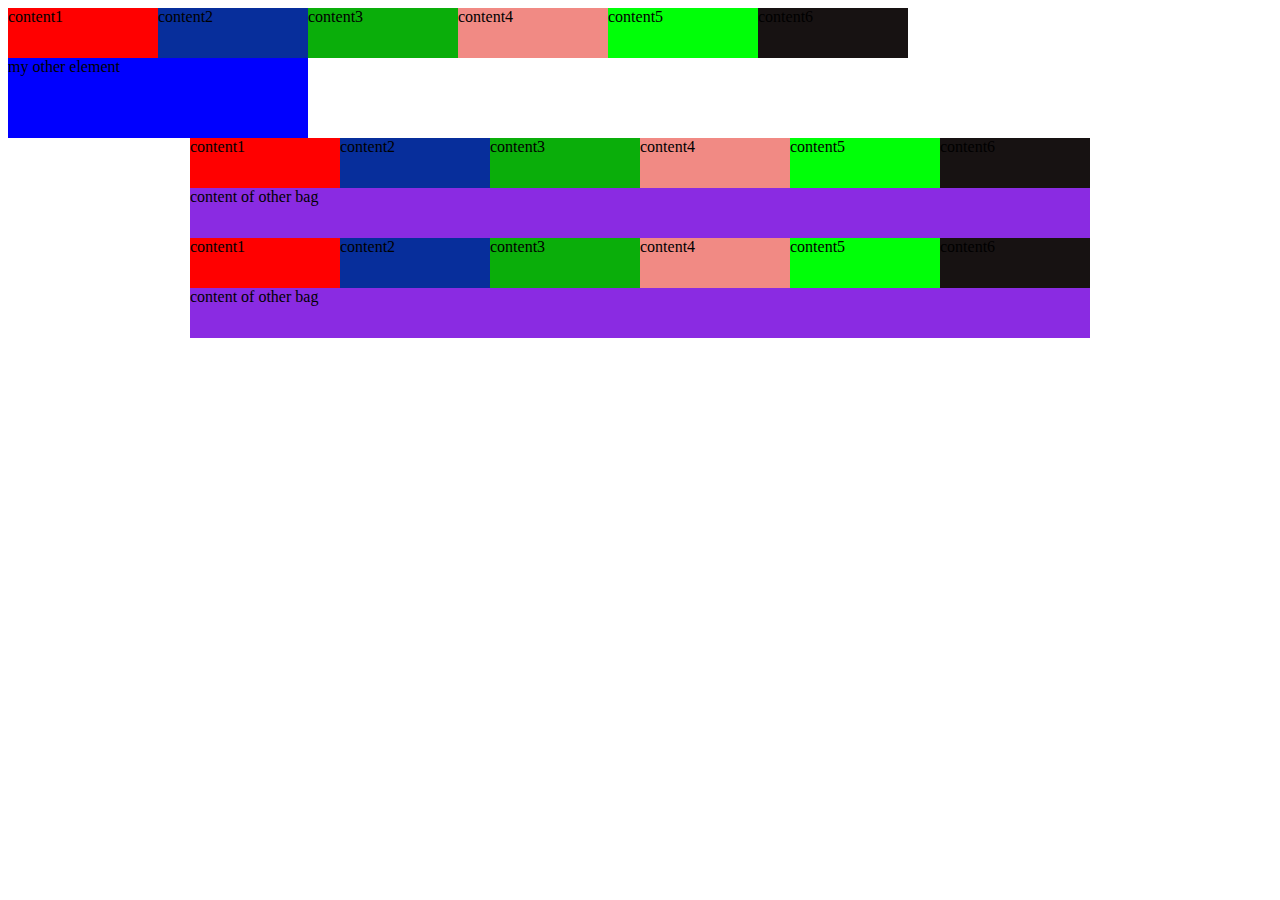
==== index.html @ 77129f20 "second time" ====
<!DOCTYPE html>
<html lang="en">
<head>
    <meta charset="UTF-8">
    <meta name="viewport" content="width=device-width, initial-scale=1.0">
    <title>divs</title>
    <link rel="stylesheet" href="main.css">
</head>
<body>
    <div class="one">content1</div>
    <div class="two">content2</div>
    <div class="three">content3</div>
    <div class="four">content4</div>
    <div class="five">content5</div>
    <div class="six">content6</div>
    <div class="clr"></div>

    <div class="other">my other element</div>

    <div class="bag">
        <div class="one">content1</div>
        <div class="two">content2</div>
        <div class="three">content3</div>
        <div class="four">content4</div>
        <div class="five">content5</div>
        <div class="six">content6</div>
        <div class="clr"></div>
    </div>

    <div class="scondbag">
        content of other bag
    </div>

    <div class="bag2">
        <div class="one">content1</div>
        <div class="two">content2</div>
        <div class="three">content3</div>
        <div class="four">content4</div>
        <div class="five">content5</div>
        <div class="six">content6</div>
       
    </div>

    <div class="scondbag">
        content of other bag
    </div

    <!-- to make arrage elements side side there are three ways
    1. by using float:left or right propety
    2. by using diplay:inline-block property
    3. by using display:flex property -->
</body>
</html>
---- main.css ----
.one,.two,.three,.four,.five,.six{
    width:150px;
    height:50px;
    float: left;
}

.one{
    background-color: red;
   
}

.two{
    background-color: rgb(7, 46, 155);
   
}

.three{
    background-color: rgb(10, 174, 10);
}

.four{
    background-color: rgb(241, 138, 132);
}

.five{
    background-color: rgb(0, 255, 8);
}
.six{
    background-color: rgb(23, 18, 18);
}

.clr{
    clear:both;
}

.other{
    width:300px;
    height:80px;
    background-color: blue;

}

.bag{
    width:900px;
    height:auto;
    margin:auto;
}


.bag2{
    width:900px;
    height:auto;
    margin:auto;
}

.bag2::after{
    clear: both;
    display: block;
    content:"";
}
.scondbag{
    width:900px;
    height:50px;
    background-color: blueviolet;
    margin: auto;
}
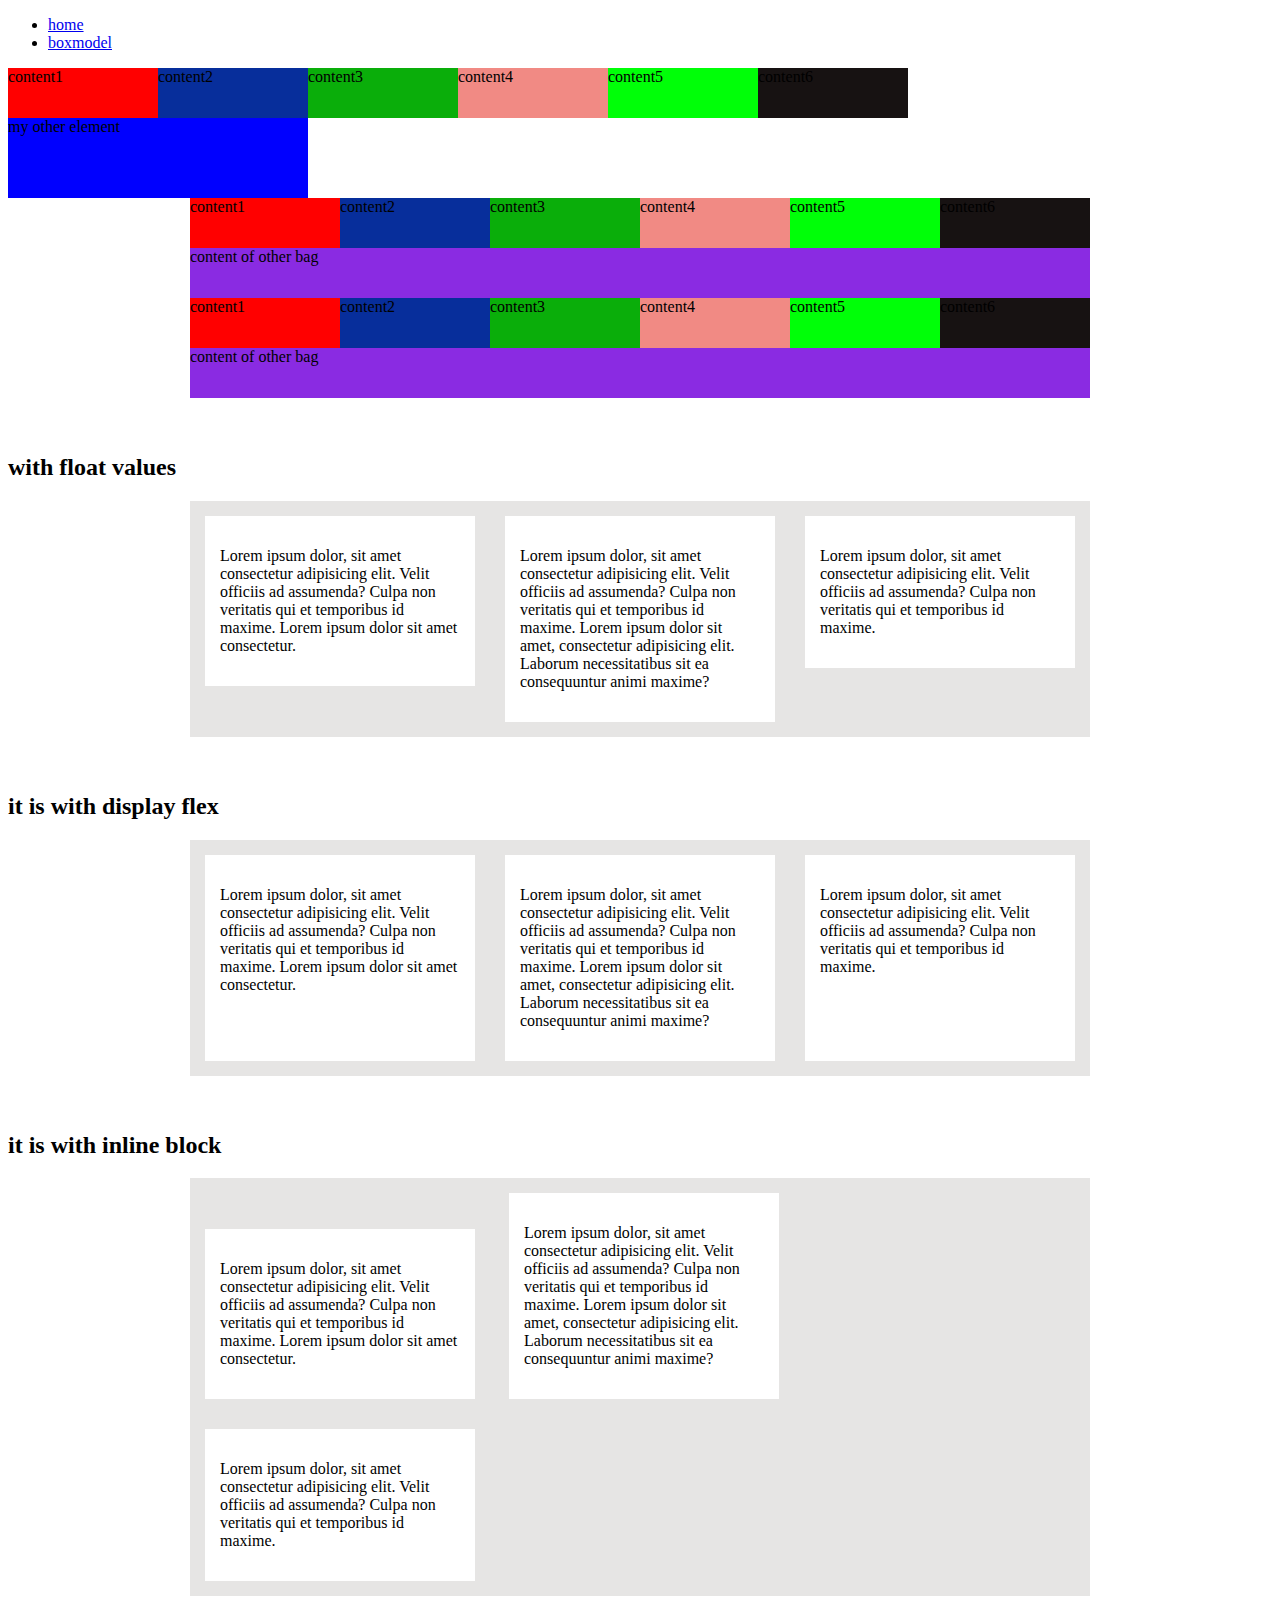
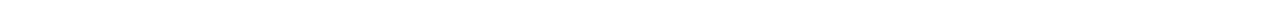
==== commit 2ffd1c1e: "third commit" ====
--- a/index.html
+++ b/index.html
@@ -6,6 +6,11 @@
     <title>divs</title>
     <link rel="stylesheet" href="main.css">
 </head>
+
+<ul>
+    <li><a href="index.html">home</a></li>
+    <li><a href="boxmodel.html">boxmodel</a></li>
+</ul>
 <body>
     <div class="one">content1</div>
     <div class="two">content2</div>
@@ -49,5 +54,53 @@
     1. by using float:left or right propety
     2. by using diplay:inline-block property
     3. by using display:flex property -->
+    <br><br>
+
+    <!-- //flat left drawbacks -->
+     <h2>with float values</h2>
+    <div class="bag2">
+        <div class="item">
+            <p>Lorem ipsum dolor, sit amet consectetur adipisicing elit. Velit officiis ad assumenda? Culpa non veritatis qui et temporibus id maxime. Lorem ipsum dolor sit amet consectetur.</p>
+        </div>
+        <div class="item">
+            <p>Lorem ipsum dolor, sit amet consectetur adipisicing elit. Velit officiis ad assumenda? Culpa non veritatis qui et temporibus id maxime. Lorem ipsum dolor sit amet, consectetur adipisicing elit. Laborum necessitatibus sit ea consequuntur animi maxime?</p>
+        </div>
+        <div class="item">
+            <p>Lorem ipsum dolor, sit amet consectetur adipisicing elit. Velit officiis ad assumenda? Culpa non veritatis qui et temporibus id maxime.</p>
+        </div>
+       
+    </div>
+
+    <br><br>
+<h2>it is with display flex</h2>
+    <!-- //flat left drawbacks -->
+    <div class="bag3">
+        <div class="item1">
+            <p>Lorem ipsum dolor, sit amet consectetur adipisicing elit. Velit officiis ad assumenda? Culpa non veritatis qui et temporibus id maxime. Lorem ipsum dolor sit amet consectetur.</p>
+        </div>
+        <div class="item1">
+            <p>Lorem ipsum dolor, sit amet consectetur adipisicing elit. Velit officiis ad assumenda? Culpa non veritatis qui et temporibus id maxime. Lorem ipsum dolor sit amet, consectetur adipisicing elit. Laborum necessitatibus sit ea consequuntur animi maxime?</p>
+        </div>
+        <div class="item1">
+            <p>Lorem ipsum dolor, sit amet consectetur adipisicing elit. Velit officiis ad assumenda? Culpa non veritatis qui et temporibus id maxime.</p>
+        </div>
+       
+    </div>
+
+    <br><br>
+<h2>it is with inline block</h2>
+    <!-- //flat left drawbacks -->
+    <div class="bag4">
+        <div class="item2">
+            <p>Lorem ipsum dolor, sit amet consectetur adipisicing elit. Velit officiis ad assumenda? Culpa non veritatis qui et temporibus id maxime. Lorem ipsum dolor sit amet consectetur.</p>
+        </div>
+        <div class="item2">
+            <p>Lorem ipsum dolor, sit amet consectetur adipisicing elit. Velit officiis ad assumenda? Culpa non veritatis qui et temporibus id maxime. Lorem ipsum dolor sit amet, consectetur adipisicing elit. Laborum necessitatibus sit ea consequuntur animi maxime?</p>
+        </div>
+        <div class="item2">
+            <p>Lorem ipsum dolor, sit amet consectetur adipisicing elit. Velit officiis ad assumenda? Culpa non veritatis qui et temporibus id maxime.</p>
+        </div>
+       
+    </div>
 </body>
 </html>--- a/main.css
+++ b/main.css
@@ -51,6 +51,24 @@
     width:900px;
     height:auto;
     margin:auto;
+    background-color: rgb(230, 229, 228);
+}
+
+
+.bag3{
+    width:900px;
+    height:auto;
+    margin:auto;
+    background-color: rgb(230, 229, 228);
+    display: flex;
+}
+
+.bag4{
+    width:900px;
+    height:auto;
+    margin:auto;
+    background-color: rgb(230, 229, 228);
+  
 }
 
 .bag2::after{
@@ -63,4 +81,98 @@
     height:50px;
     background-color: blueviolet;
     margin: auto;
+}
+
+.item{
+    width:240px;
+    margin:15px;
+    background-color: white;
+    padding: 15px;
+    float:left;
+
+}
+
+.item1{
+    width:240px;
+    margin:15px;
+    background-color: white;
+    padding: 15px;
+    
+
+}
+
+
+.item2{
+    width:240px;
+    margin:15px;
+    background-color: white;
+    padding: 15px;
+    display: inline-block;
+    
+
+}
+
+.tcenter{
+    text-align: center;
+}
+
+.model1{
+    width:600px;
+    height:200px;
+    background-color: blueviolet;
+    margin:auto;
+}
+
+.left,.right{
+    width:254px;
+    height:154px;
+    float:left;
+    margin:10px;
+    padding:10px;
+    border:3px solid green;
+}
+
+.left{
+    background-color: white;
+}
+.right{
+    background-color: rgb(239, 203, 203);
+}
+
+.model1 p{
+    text-align: justify;
+}
+
+
+
+/* box sizing border box */
+
+.model2{
+    width:600px;
+    height:200px;
+    background-color: blueviolet;
+    margin:auto;
+   
+}
+
+.left1,.right1{
+    width:280px;
+    height:180px;
+    float:left;
+    margin:10px;
+    padding:15px;
+    box-sizing: border-box;
+    border: 4px solid blue;
+
+}
+
+.left1{
+    background-color: white;
+}
+.right1{
+    background-color: rgb(239, 203, 203);
+}
+
+.model2 p{
+    text-align: justify;
 }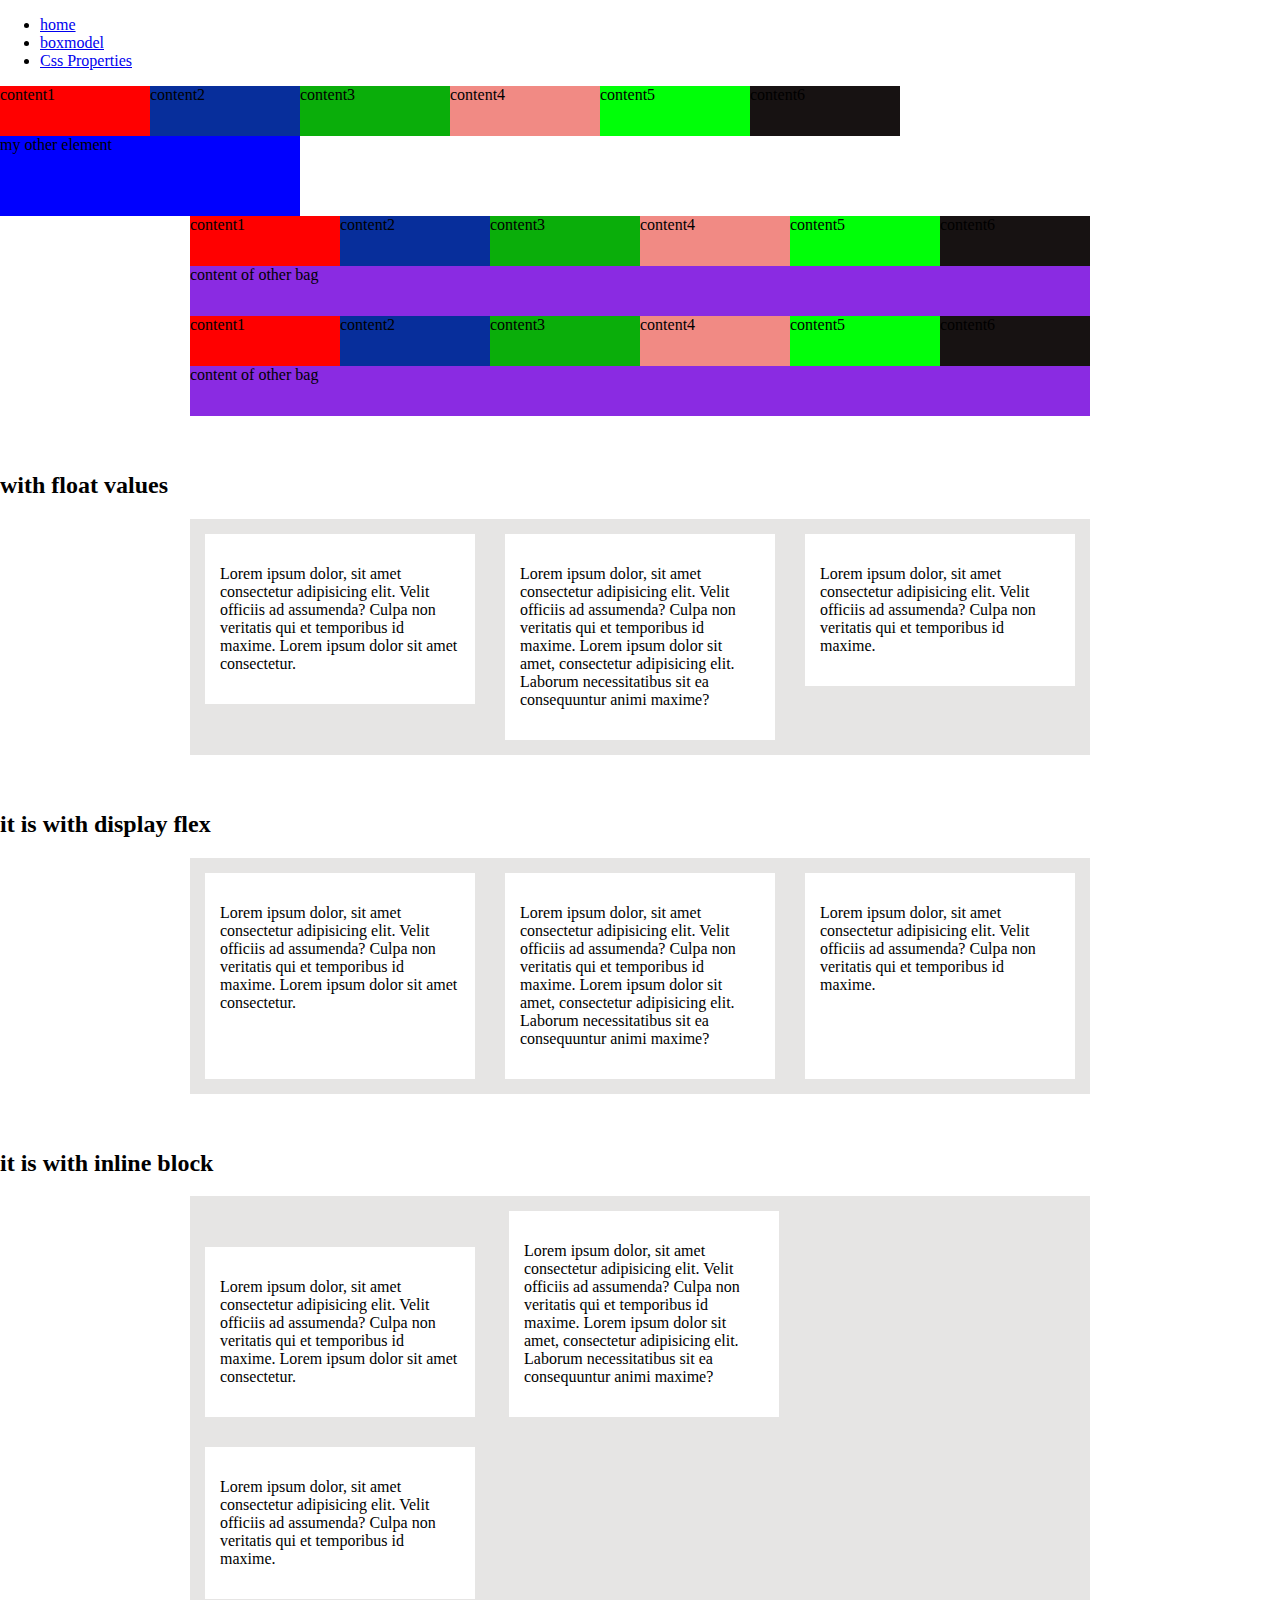
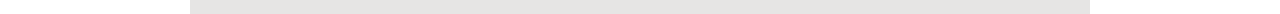
==== commit d1b49929: "fourth" ====
--- a/index.html
+++ b/index.html
@@ -10,6 +10,7 @@
 <ul>
     <li><a href="index.html">home</a></li>
     <li><a href="boxmodel.html">boxmodel</a></li>
+    <li><a href="cssproperties.html">Css Properties</a></li>
 </ul>
 <body>
     <div class="one">content1</div>
--- a/main.css
+++ b/main.css
@@ -1,3 +1,7 @@
+body{
+    margin: 0px;
+    padding: 0px;
+}
 .one,.two,.three,.four,.five,.six{
     width:150px;
     height:50px;
@@ -175,4 +179,65 @@
 
 .model2 p{
     text-align: justify;
-}+}
+
+.container{
+    width:1200px;
+    height:auto;
+    margin:auto;
+}
+.row{
+    margin:10px 0px;
+    width:auto;
+    height:auto;
+    padding:15px;
+    box-sizing: border-box;
+}
+
+.container-fluid{
+    width:100%;
+    height:auto;
+}
+
+.bgproperties{
+    height:200px;
+    background-color: rgb(217, 215, 215);
+    background-image: url(images/bg.png);
+    background-repeat: no-repeat;
+    background-position: center center;
+}
+
+.fullwidthbg{
+    height:200px;
+    background-image: url(images/fullbg.png);
+    background-repeat: no-repeat;
+    background-attachment: fixed;
+}
+
+.borderproperties{
+    width:100%;
+    height:150px;
+    box-sizing: border-box;
+    border:1px solid red;
+    padding:15px;
+}
+
+.bleft,.bright{
+    margin:10px;
+    box-sizing: border-box;
+    width:549px;
+    height:98px;
+    float: left;
+    border-radius: 6px;
+
+
+}
+
+.bleft{
+    background-color: rgb(215, 226, 190);
+    border-left:10px solid rgb(31, 130, 31);
+}
+.bright{background-color: rgb(179, 215, 236);
+    border-right:10px solid rgb(28, 72, 176)}
+
+
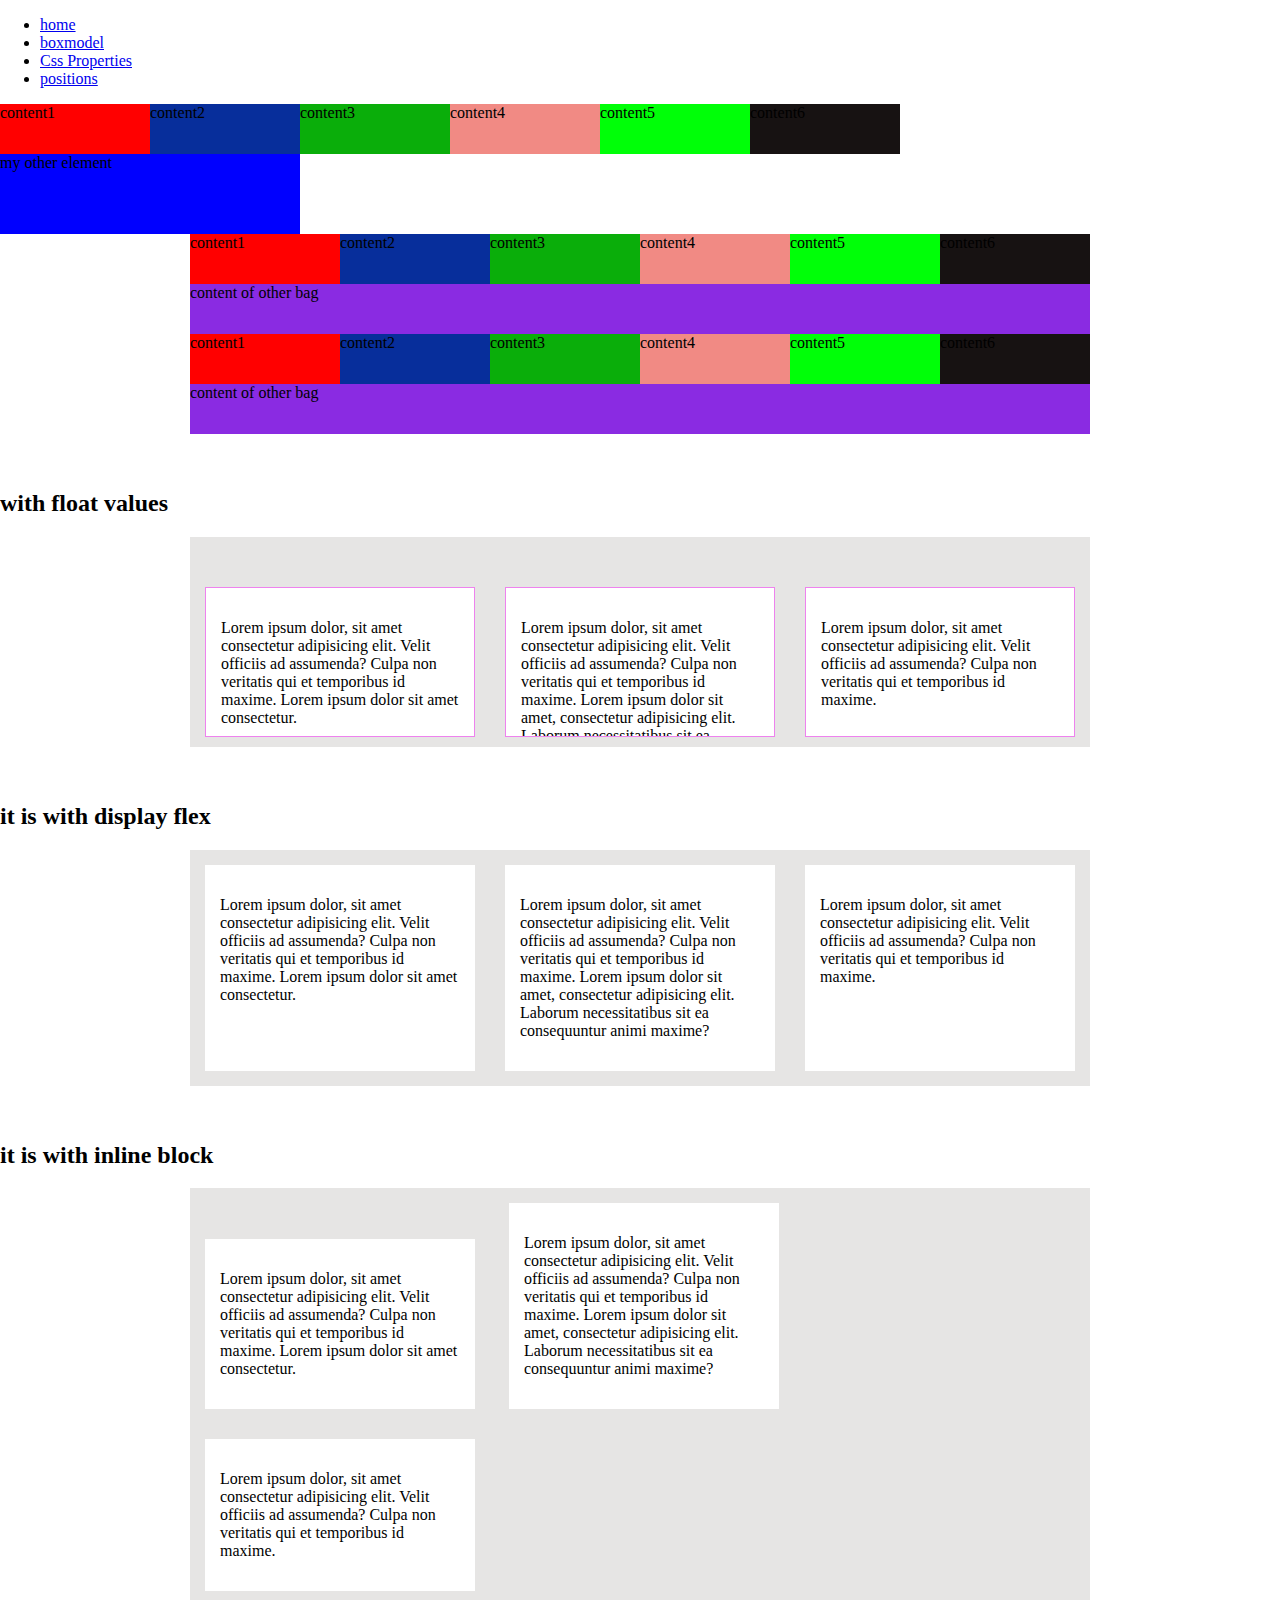
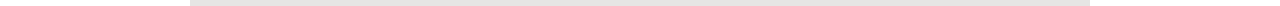
==== commit 5af38ef9: "sixth" ====
--- a/index.html
+++ b/index.html
@@ -11,6 +11,7 @@
     <li><a href="index.html">home</a></li>
     <li><a href="boxmodel.html">boxmodel</a></li>
     <li><a href="cssproperties.html">Css Properties</a></li>
+    <li><a href="positions.html">positions</a></li>
 </ul>
 <body>
     <div class="one">content1</div>
--- a/main.css
+++ b/main.css
@@ -194,6 +194,20 @@
     box-sizing: border-box;
 }
 
+.abrow{
+    margin:10px 0px;
+    width:auto;
+    height:auto;
+   
+   
+}
+
+.abrow:after{
+    clear:both;
+    content:"";
+    display: block;
+}
+
 .container-fluid{
     width:100%;
     height:auto;
@@ -241,3 +255,47 @@
     border-right:10px solid rgb(28, 72, 176)}
 
 
+.footerfixed{
+    width:100%;
+    height:80px;
+    background-color: blueviolet;
+    position: fixed;
+    bottom: 0px;
+    left:0px;
+}
+
+.item{
+    margin:50px 15px 10px 15px;
+    width:270px;
+    float: left;
+    height: 150px;
+    box-sizing: border-box;
+    border:1px solid violet;
+    position: relative;
+    overflow: hidden;
+}
+
+.itemh{
+    width:270px;
+    height:90px;
+    background-color: rgba(0,0,0,0.5);
+    position: absolute;
+    top:150px;
+    left:0px;
+    transition: all ease-in-out 0.5s;
+}
+
+.item:hover .itemh{
+    top:60px;
+}
+
+.circle{
+    width:60px;
+    height:60px;
+    background-color: white;
+    border:1px solid violet;
+    border-radius: 50%;
+    position: absolute;
+    left:104px;
+    top:-31px;
+}